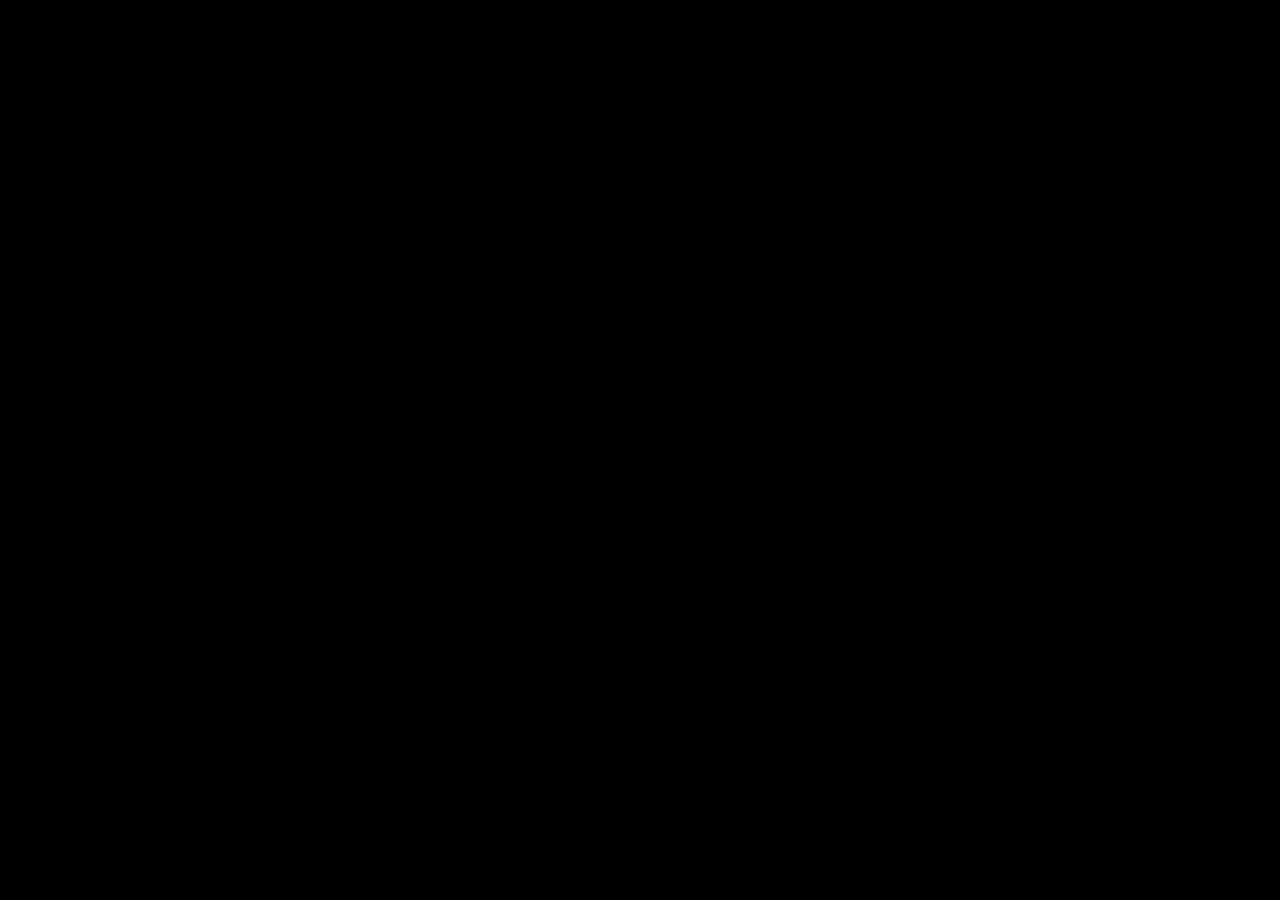
==== index.html @ fe2486ed "Update index.html" ====
<!DOCTYPE html>
<html lang="en">
<head>
    <link rel="stylesheet" href="styles.css">
    <meta charset="UTF-8">
    <meta name="viewport" content="width=device-width, initial-scale=1.0">
    <title>VinceDaOne's Internal Void</title>
    <link rel="stylesheet" href="https://fonts.googleapis.com/css2?family=Press+Start+2P&display=swap">
    <style>
        body {
            font-family: 'Press Start 2P', cursive;
            margin: 0;
            padding: 0;
            background-color: #000;
            color: #fff;
            transition: background-color 0.5s, color 0.5s;
        }
        .container {
            padding: 20px;
        }
        .header {
            text-align: center;
            margin-bottom: 20px;
        }
        .intro {
            margin: 20px 0;
            text-align: center;
        }
        .buttons {
            position: fixed;
            top: 10px;
            right: 10px;
        }
        .button {
            background-color: #fff;
            color: #000;
            border: none;
            padding: 10px;
            margin: 5px;
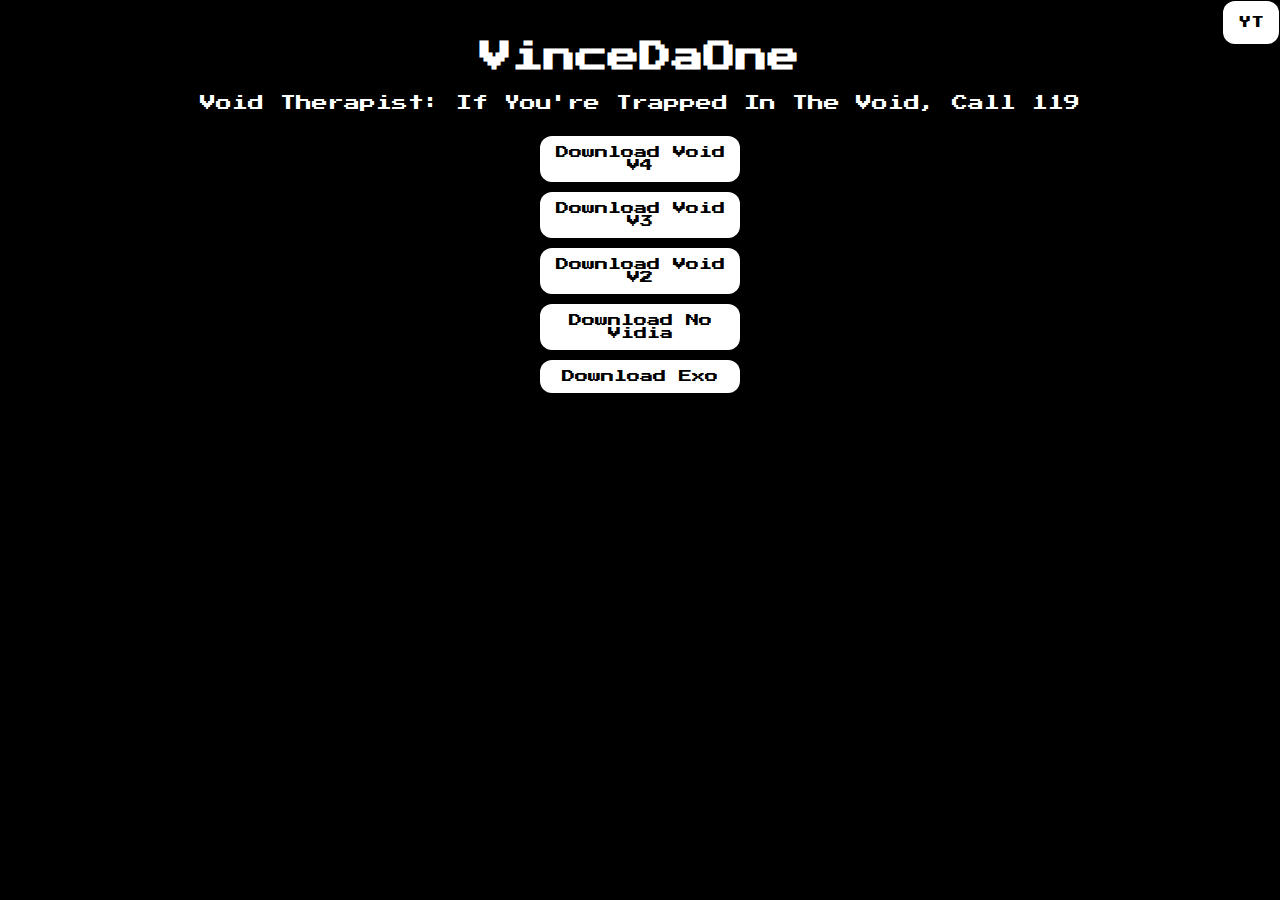
==== commit 1d7cdbf8: "Update index.html" ====
--- a/index.html
+++ b/index.html
@@ -1,39 +1,127 @@
+<!DOCTYPE html>
+<html lang="en" >
+<head>
+  <meta charset="UTF-8">
+  <title>CodePen - Untitled</title>
+  <link rel="stylesheet" href="./style.css">
+
+</head>
+<body>
+<!-- partial:index.partial.html -->
 <!DOCTYPE html>
 <html lang="en">
 <head>
-    <link rel="stylesheet" href="styles.css">
-    <meta charset="UTF-8">
-    <meta name="viewport" content="width=device-width, initial-scale=1.0">
-    <title>VinceDaOne's Internal Void</title>
-    <link rel="stylesheet" href="https://fonts.googleapis.com/css2?family=Press+Start+2P&display=swap">
-    <style>
-        body {
-            font-family: 'Press Start 2P', cursive;
-            margin: 0;
-            padding: 0;
-            background-color: #000;
-            color: #fff;
-            transition: background-color 0.5s, color 0.5s;
-        }
-        .container {
-            padding: 20px;
-        }
-        .header {
-            text-align: center;
-            margin-bottom: 20px;
-        }
-        .intro {
-            margin: 20px 0;
-            text-align: center;
-        }
-        .buttons {
-            position: fixed;
-            top: 10px;
-            right: 10px;
-        }
-        .button {
-            background-color: #fff;
-            color: #000;
-            border: none;
-            padding: 10px;
-            margin: 5px;
+  <link rel="stylesheet" href="styles.css">
+  <meta charset="UTF-8">
+  <meta name="viewport" content="width=device-width, initial-scale=1.0">
+  <title>VinceDaOne's Internal Void</title>
+  <link rel="stylesheet" href="https://fonts.googleapis.com/css2?family=Press+Start+2P&display=swap">
+  <style>
+    body {
+      font-family: 'Press Start 2P', cursive;
+      margin: 0;
+      padding: 0;
+      background-color: #000;
+      color: #fff;
+      transition: background-color 0.5s, color 0.5s;
+    }
+
+    .container {
+      padding: 20px;
+    }
+
+    .header {
+      text-align: center;
+      margin-bottom: 20px;
+    }
+
+    .intro {
+      margin: 20px 0;
+      text-align: center;
+    }
+
+    .buttons {
+      position: fixed;
+      top: 10px;
+      right: 10px;
+    }
+
+    .button {
+      background-color: #fff;
+      color: #000;
+      border: none;
+      padding: 10px;
+      margin: 5px;
+      cursor: pointer;
+    }
+
+    .links {
+      display: flex;
+      flex-direction: column;
+      align-items: center;
+    }
+
+    .link {
+      background-color: #fff;
+      color: #000;
+      border: none;
+      padding: 10px;
+      margin: 5px;
+      cursor: pointer;
+      width: 200px;
+      text-align: center;
+      border-radius: 12px;
+      /* Rounded corners */
+      font-family: 'Press Start 2P', cursive;
+    }
+
+    .bruh {
+      background-color: #fff;
+      color: #000;
+      border: none;
+      padding: 15px;
+      margin: -9px;
+      cursor: pointer;
+      width: -15px;
+      text-align: center;
+      border-radius: 12px;
+      /* Rounded corners */
+      font-family: 'Press Start 2P', cursive;
+    }
+
+    .link:hover {
+      background-color: #ddd;
+      /* Lighter color on hover */
+    }
+  </style>
+</head>
+
+<body>
+  <div class="buttons">
+    <button class="bruh" onclick="window.location.href='https://www.youtube.com/@VinceCXD'">YT</button>
+  </div>
+
+  <div class="container">
+    <div class="header">
+      <h1>VinceDaOne</h1>
+    </div>
+
+    <div class="intro">
+      <p>Void Therapist: If You're Trapped In The Void, Call 119</p>
+    </div>
+
+    <div class="links">
+      <button class="link" onclick="window.location.href='https://linkpays.in/KX8i7g'">Download Void V4</button>
+      <button class="link" onclick="window.location.href='https://linkpays.in/u1YT'">Download Void V3</button>
+      <button class="link" onclick="window.location.href='https://linkpays.in/eIJ7h'">Download Void V2</button>
+      <button class="link" onclick="window.location.href='https://linkpays.in/AcDD2'">Download No Vidia</button>
+      <button class="link" onclick="window.location.href='https://linkpays.in/FY2X0U'">Download Exo</button>
+    </div>
+  </div>
+</body>
+
+</html>
+<!-- partial -->
+  
+</body>
+</html>
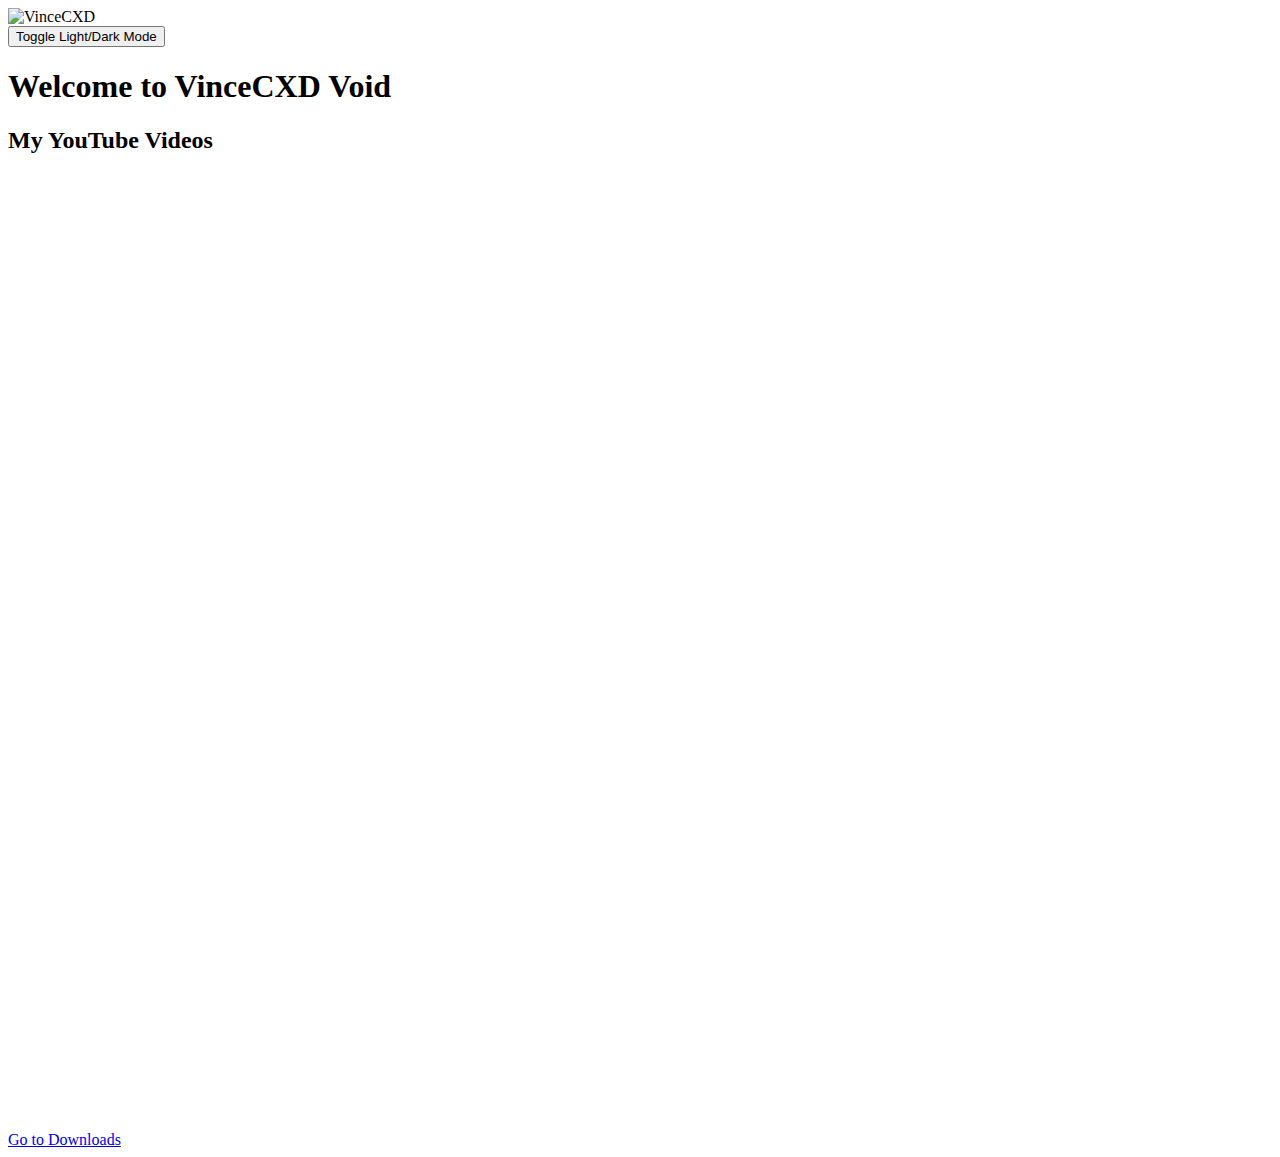
==== commit 767f8a8d: "codes" ====
--- a/index.html
+++ b/index.html
@@ -1,127 +1,47 @@
-<!DOCTYPE html>
-<html lang="en" >
-<head>
-  <meta charset="UTF-8">
-  <title>CodePen - Untitled</title>
-  <link rel="stylesheet" href="./style.css">
-
-</head>
-<body>
-<!-- partial:index.partial.html -->
+<!-- index.html -->
 <!DOCTYPE html>
 <html lang="en">
 <head>
-  <link rel="stylesheet" href="styles.css">
-  <meta charset="UTF-8">
-  <meta name="viewport" content="width=device-width, initial-scale=1.0">
-  <title>VinceDaOne's Internal Void</title>
-  <link rel="stylesheet" href="https://fonts.googleapis.com/css2?family=Press+Start+2P&display=swap">
-  <style>
-    body {
-      font-family: 'Press Start 2P', cursive;
-      margin: 0;
-      padding: 0;
-      background-color: #000;
-      color: #fff;
-      transition: background-color 0.5s, color 0.5s;
-    }
+    <meta charset="UTF-8">
+    <meta name="viewport" content="width=device-width, initial-scale=1.0">
+    <title>VinceCXD Internal Void</title>
+    <link rel="stylesheet" href="style.css">
+</head>
+<body>
+    <header>
+        <img src="https://encrypted-tbn0.gstatic.com/images?q=tbn:ANd9GcQz1to2UZFiF-3QjEu5uRabqN7O1RusydbLfBBGm4shWAG2cYCgJy1ddnw&s=10" alt="VinceCXD" id="logo">
+        <nav>
+            <button id="toggle-mode">Toggle Light/Dark Mode</button>
+        </nav>
+    </header>
+    
+    <main>
+        <h1>Welcome to VinceCXD Void</h1>
+        <section id="youtube-videos">
+            <h2>My YouTube Videos</h2>
+            
+            <!-- YouTube Video 1 -->
+            <iframe width="560" height="315" src="https://www.youtube.com/embed/eCDrH0ERGx4" frameborder="0" allowfullscreen></iframe>
+            
+            <!-- YouTube Video 2 -->
+            <iframe width="560" height="315" src="https://www.youtube.com/embed/C7aaaAxaoAc" frameborder="0" allowfullscreen></iframe>
+            
+            <!-- YouTube Video 3 -->
+            <iframe width="560" height="315" src="https://www.youtube.com/embed/gfkEviVuPS8" frameborder="0" allowfullscreen></iframe>
+            
+            <!-- YouTube Video 4 -->
+            <iframe width="560" height="315" src="https://www.youtube.com/embed/o7P-66klE70" frameborder="0" allowfullscreen></iframe>
+            
+            <!-- YouTube Video 5 -->
+            <iframe width="560" height="315" src="https://www.youtube.com/embed/Y5w_mEvjBgY" frameborder="0" allowfullscreen></iframe>
 
-    .container {
-      padding: 20px;
-    }
+        </section>
+    </main>
+    
+    <footer>
+        <a href="downloads.html" class="download-button">Go to Downloads</a>
+    </footer>
 
-    .header {
-      text-align: center;
-      margin-bottom: 20px;
-    }
-
-    .intro {
-      margin: 20px 0;
-      text-align: center;
-    }
-
-    .buttons {
-      position: fixed;
-      top: 10px;
-      right: 10px;
-    }
-
-    .button {
-      background-color: #fff;
-      color: #000;
-      border: none;
-      padding: 10px;
-      margin: 5px;
-      cursor: pointer;
-    }
-
-    .links {
-      display: flex;
-      flex-direction: column;
-      align-items: center;
-    }
-
-    .link {
-      background-color: #fff;
-      color: #000;
-      border: none;
-      padding: 10px;
-      margin: 5px;
-      cursor: pointer;
-      width: 200px;
-      text-align: center;
-      border-radius: 12px;
-      /* Rounded corners */
-      font-family: 'Press Start 2P', cursive;
-    }
-
-    .bruh {
-      background-color: #fff;
-      color: #000;
-      border: none;
-      padding: 15px;
-      margin: -9px;
-      cursor: pointer;
-      width: -15px;
-      text-align: center;
-      border-radius: 12px;
-      /* Rounded corners */
-      font-family: 'Press Start 2P', cursive;
-    }
-
-    .link:hover {
-      background-color: #ddd;
-      /* Lighter color on hover */
-    }
-  </style>
-</head>
-
-<body>
-  <div class="buttons">
-    <button class="bruh" onclick="window.location.href='https://www.youtube.com/@VinceCXD'">YT</button>
-  </div>
-
-  <div class="container">
-    <div class="header">
-      <h1>VinceDaOne</h1>
-    </div>
-
-    <div class="intro">
-      <p>Void Therapist: If You're Trapped In The Void, Call 119</p>
-    </div>
-
-    <div class="links">
-      <button class="link" onclick="window.location.href='https://linkpays.in/KX8i7g'">Download Void V4</button>
-      <button class="link" onclick="window.location.href='https://linkpays.in/u1YT'">Download Void V3</button>
-      <button class="link" onclick="window.location.href='https://linkpays.in/eIJ7h'">Download Void V2</button>
-      <button class="link" onclick="window.location.href='https://linkpays.in/AcDD2'">Download No Vidia</button>
-      <button class="link" onclick="window.location.href='https://linkpays.in/FY2X0U'">Download Exo</button>
-    </div>
-  </div>
+    <script src="script.js"></script>
 </body>
-
-</html>
-<!-- partial -->
-  
-</body>
-</html>
+</html>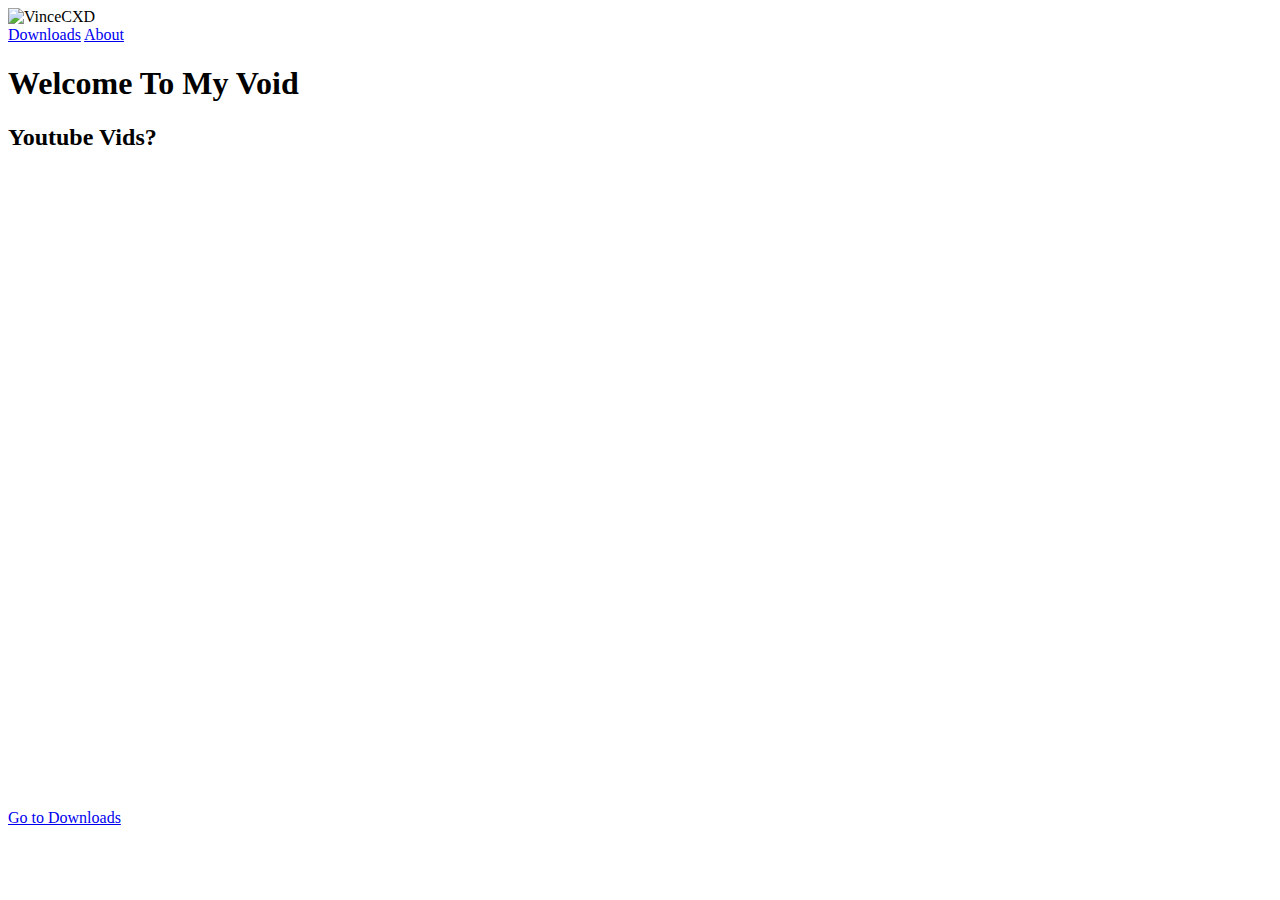
==== commit a0166789: "Update index.html" ====
--- a/index.html
+++ b/index.html
@@ -1,4 +1,3 @@
-<!-- index.html -->
 <!DOCTYPE html>
 <html lang="en">
 <head>
@@ -9,39 +8,29 @@
 </head>
 <body>
     <header>
-        <img src="https://encrypted-tbn0.gstatic.com/images?q=tbn:ANd9GcQz1to2UZFiF-3QjEu5uRabqN7O1RusydbLfBBGm4shWAG2cYCgJy1ddnw&s=10" alt="VinceCXD" id="logo">
+        <img src="https://www.universetoday.com/wp-content/uploads/2023/02/1080px-Df44-BW-high-contrast-768x768.jpg" alt="VinceCXD" id="logo">
         <nav>
-            <button id="toggle-mode">Toggle Light/Dark Mode</button>
+            <a href="downloads.html">Downloads</a>
+            <a href="about.html">About</a>
         </nav>
     </header>
     
     <main>
-        <h1>Welcome to VinceCXD Void</h1>
+        <h1>Welcome To My Void</h1>
         <section id="youtube-videos">
-            <h2>My YouTube Videos</h2>
+            <h2>Youtube Vids?</h2>
             
-            <!-- YouTube Video 1 -->
-            <iframe width="560" height="315" src="https://www.youtube.com/embed/eCDrH0ERGx4" frameborder="0" allowfullscreen></iframe>
-            
-            <!-- YouTube Video 2 -->
-            <iframe width="560" height="315" src="https://www.youtube.com/embed/C7aaaAxaoAc" frameborder="0" allowfullscreen></iframe>
-            
-            <!-- YouTube Video 3 -->
-            <iframe width="560" height="315" src="https://www.youtube.com/embed/gfkEviVuPS8" frameborder="0" allowfullscreen></iframe>
-            
-            <!-- YouTube Video 4 -->
-            <iframe width="560" height="315" src="https://www.youtube.com/embed/o7P-66klE70" frameborder="0" allowfullscreen></iframe>
-            
-            <!-- YouTube Video 5 -->
-            <iframe width="560" height="315" src="https://www.youtube.com/embed/Y5w_mEvjBgY" frameborder="0" allowfullscreen></iframe>
-
+            <!-- YouTube Videos -->
+            <iframe width="315" height="315" src="https://www.youtube.com/embed/eCDrH0ERGx4" frameborder="0" allowfullscreen></iframe>
+            <iframe width="315" height="315" src="https://www.youtube.com/embed/C7aaaAxaoAc" frameborder="0" allowfullscreen></iframe>
+            <iframe width="315" height="315" src="https://www.youtube.com/embed/gfkEviVuPS8" frameborder="0" allowfullscreen></iframe>
+            <iframe width="315" height="315" src="https://www.youtube.com/embed/o7P-66klE70" frameborder="0" allowfullscreen></iframe>
+            <iframe width="315" height="315" src="https://www.youtube.com/embed/Y5w_mEvjBgY" frameborder="0" allowfullscreen></iframe>
         </section>
     </main>
     
     <footer>
         <a href="downloads.html" class="download-button">Go to Downloads</a>
     </footer>
-
-    <script src="script.js"></script>
 </body>
-</html>+</html>
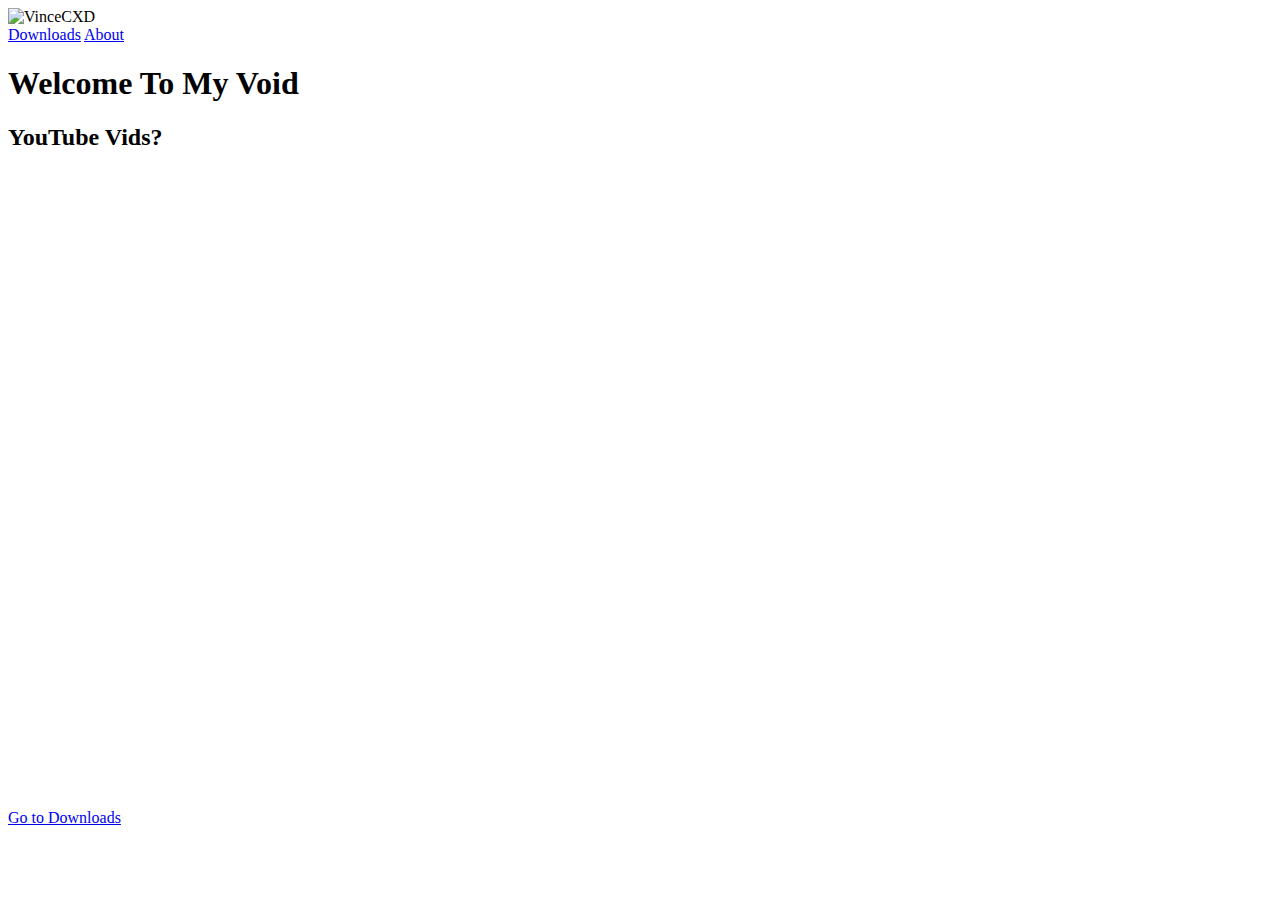
==== commit 3be1d8eb: "Update index.html" ====
--- a/index.html
+++ b/index.html
@@ -18,7 +18,7 @@
     <main>
         <h1>Welcome To My Void</h1>
         <section id="youtube-videos">
-            <h2>Youtube Vids?</h2>
+            <h2>YouTube Vids?</h2>
             
             <!-- YouTube Videos -->
             <iframe width="315" height="315" src="https://www.youtube.com/embed/eCDrH0ERGx4" frameborder="0" allowfullscreen></iframe>
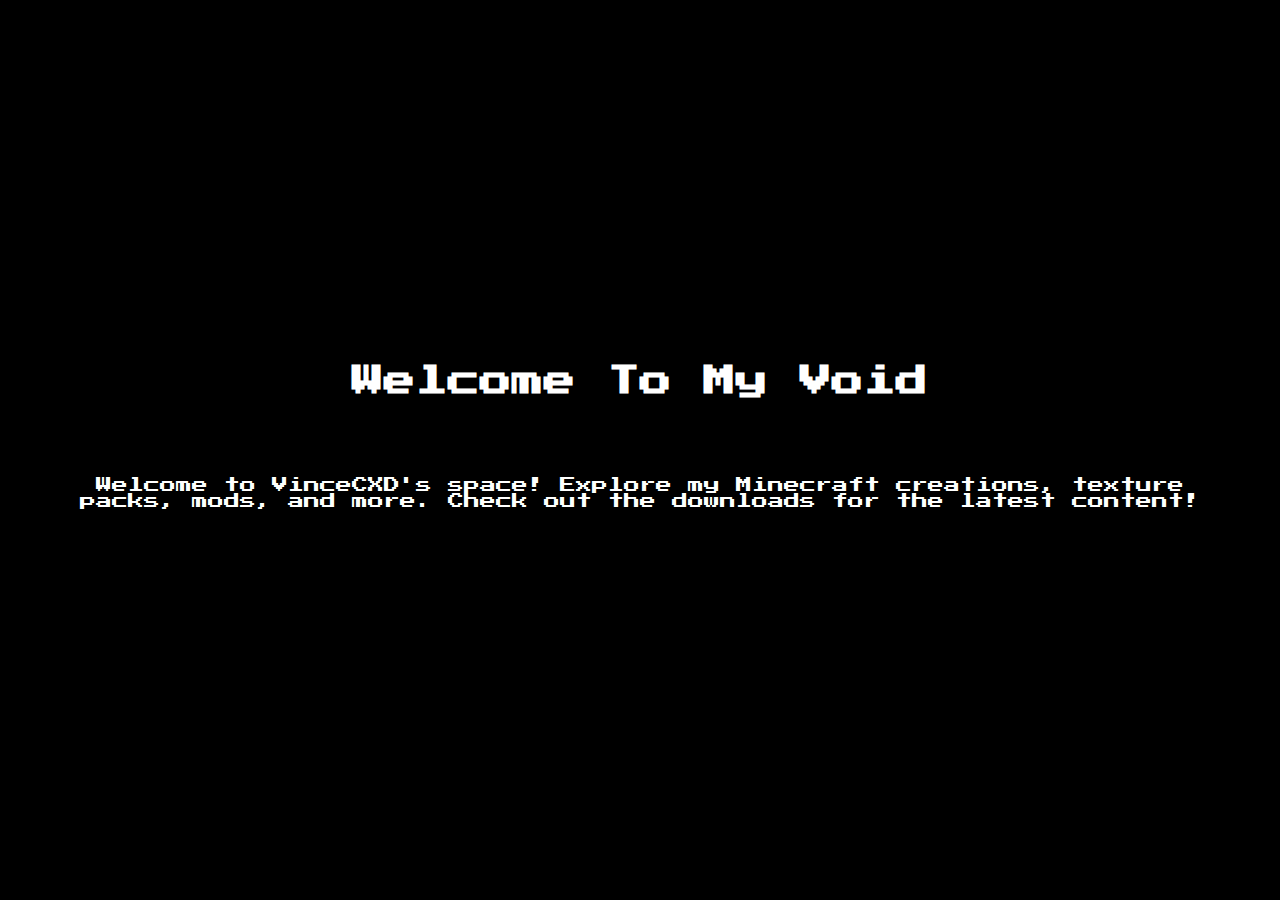
==== commit 192291cb: "Newwebv4.0" ====
--- a/index.html
+++ b/index.html
@@ -3,34 +3,92 @@
 <head>
     <meta charset="UTF-8">
     <meta name="viewport" content="width=device-width, initial-scale=1.0">
-    <title>VinceCXD Internal Void</title>
-    <link rel="stylesheet" href="style.css">
+    <title>VinceCXD Combined Site</title>
+    <link rel="stylesheet" href="combined.css">
+    <link href="https://fonts.cdnfonts.com/css/minecraft" rel="stylesheet">
 </head>
 <body>
     <header>
-        <img src="https://www.universetoday.com/wp-content/uploads/2023/02/1080px-Df44-BW-high-contrast-768x768.jpg" alt="VinceCXD" id="logo">
         <nav>
-            <a href="downloads.html">Downloads</a>
-            <a href="about.html">About</a>
+            <button class="menu-toggle">☰ Menu</button> <!-- New Menu Button -->
+            <div class="menu-items">
+                <a href="#index">Home</a>
+                <a href="#downloads">Downloads</a>
+                <a href="#about">About</a>
+                <a href="#social">Social Media</a> <!-- Social Media link -->
+            </div>
         </nav>
     </header>
-    
-    <main>
+
+    <!-- Home Page (index.html) -->
+    <div id="index" class="page">
         <h1>Welcome To My Void</h1>
-        <section id="youtube-videos">
-            <h2>YouTube Vids?</h2>
-            
-            <!-- YouTube Videos -->
-            <iframe width="315" height="315" src="https://www.youtube.com/embed/eCDrH0ERGx4" frameborder="0" allowfullscreen></iframe>
-            <iframe width="315" height="315" src="https://www.youtube.com/embed/C7aaaAxaoAc" frameborder="0" allowfullscreen></iframe>
-            <iframe width="315" height="315" src="https://www.youtube.com/embed/gfkEviVuPS8" frameborder="0" allowfullscreen></iframe>
-            <iframe width="315" height="315" src="https://www.youtube.com/embed/o7P-66klE70" frameborder="0" allowfullscreen></iframe>
-            <iframe width="315" height="315" src="https://www.youtube.com/embed/Y5w_mEvjBgY" frameborder="0" allowfullscreen></iframe>
+        <section id="introduction-content">
+            <div class="intro-box">
+                <p>Welcome to VinceCXD's space! Explore my Minecraft creations, texture packs, mods, and more. Check out the downloads for the latest content!</p>
+            </div>
         </section>
-    </main>
-    
-    <footer>
-        <a href="downloads.html" class="download-button">Go to Downloads</a>
-    </footer>
+    </div>
+
+    <!-- Downloads Page (downloads.html) -->
+    <div id="downloads" class="page">
+        <h1>Download My Minecraft Packs</h1>
+        <section id="downloads">
+            <div class="download-buttons">
+                <a href="https://linkpays.in/KX8i7g" target="_blank" class="download-button">Download VoidV4</a>
+                <a href="https://linkpays.in/u1YT" target="_blank" class="download-button">Download VoidV3</a>
+                <a href="https://linkpays.in/eIJ7h" target="_blank" class="download-button">Download VoidV2</a>
+                <a href="https://linkpays.in/AcDD2" target="_blank" class="download-button">Download NoVidia</a>
+                <a href="https://linkpays.in/FY2X0U" target="_blank" class="download-button">Download ExoBoost</a>
+            </div>
+        </section>
+    </div>
+
+    <!-- About Page (about.html) -->
+    <div id="about" class="page">
+        <h1>About VinceCXD</h1>
+        <section id="about-content">
+            <p>Welcome to the VinceCXD Minecraft hub! I’m passionate about creating unique content for the Minecraft community, including custom texture packs, mods, and gameplay enhancements. This site is a collection of my projects, creations, and video tutorials.</p>
+        </section>
+    </div>
+
+    <!-- Social Media Page -->
+    <div id="social" class="page">
+        <h1>Connect with VinceCXD</h1>
+        <section id="social-content">
+            <p>Follow me on social media for updates on new projects, mods, and Minecraft creations.</p>
+            <div id="social-media-buttons">
+                <a href="https://www.youtube.com/@VinceCXD" target="_blank" class="social-button yt-button">
+                    <img src="https://upload.wikimedia.org/wikipedia/commons/b/b8/YouTube_Logo_2017.svg" alt="YouTube" class="social-icon">
+                </a>
+                <a href="https://www.facebook.com" target="_blank" class="social-button fb-button">
+                    <img src="https://upload.wikimedia.org/wikipedia/commons/5/51/Facebook_f_logo_%282019%29.svg" alt="Facebook" class="social-icon">
+                </a>
+            </div>
+        </section>
+    </div>
+
+    <script>
+        // Basic navigation function to switch pages
+        function navigateToPage(pageId) {
+            document.querySelectorAll('.page').forEach(page => {
+                page.style.display = 'none';
+            });
+            document.querySelector(pageId).style.display = 'block';
+        }
+
+        // Set initial page to home
+        navigateToPage('#index');
+        document.querySelectorAll('nav a').forEach(navLink => {
+            navLink.addEventListener('click', function() {
+                navigateToPage(this.getAttribute('href'));
+            });
+        });
+
+        // Toggle menu
+        document.querySelector('.menu-toggle').addEventListener('click', function() {
+            document.querySelector('nav').classList.toggle('show-menu');
+        });
+    </script>
 </body>
-</html>
+</html>--- a/combined.css
+++ b/combined.css
@@ -0,0 +1,215 @@
+@import url('https://fonts.googleapis.com/css2?family=Press+Start+2P&display=swap');
+
+body {
+    background-color: #000000;
+    color: #ffffff;
+    font-family: 'Press Start 2P', Arial, sans-serif;
+    margin: 0;
+    padding: 0;
+    box-sizing: border-box;
+    display: flex;
+    flex-direction: column;
+    align-items: center;
+    justify-content: center;
+    height: 100vh;
+    position: relative;
+}
+
+header {
+    display: flex;
+    justify-content: space-between;
+    align-items: center;
+    padding: 1rem;
+    position: fixed;
+    top: 0;
+    left: 0;
+    right: 0;
+    background-color: #000000;
+    z-index: 1000;
+}
+
+nav {
+    position: fixed;
+    top: 0;
+    right: -250px;
+    height: 100%;
+    width: 250px;
+    background-color: #000000;
+    display: flex;
+    justify-content: center;
+    align-items: center;
+    transition: right 0.3s ease;
+    z-index: 2000;
+}
+
+.show-menu nav {
+    right: 0;
+}
+
+.menu-toggle {
+    background-color: #000;
+    color: #fff;
+    border: 2px solid #fff;
+    padding: 0.3rem 0.6rem; /* Smaller padding for menu toggle */
+    font-family: 'Press Start 2P', Arial, sans-serif;
+    font-size: 10px; /* Smaller font size */
+    cursor: pointer;
+}
+
+.menu-items {
+    display: flex;
+    flex-direction: column;
+    justify-content: center;
+    align-items: center;
+    height: 100%;
+}
+
+.menu-items a {
+    padding: 0.2rem 0.4rem; /* Further reduced padding */
+    margin: 0.2rem; /* Reduced margin for tighter buttons */
+    font-size: 10px; /* Smaller font size */
+    background-color: #000000;
+    color: #fff;
+    border: 1px solid #fff; /* Reduced border size */
+    border-radius: 6px; /* Slightly smaller rounded corners */
+    text-decoration: none;
+    transition: background-color 0.3s;
+    font-family: 'Press Start 2P', Arial, sans-serif;
+}
+
+.menu-items a:hover {
+    background-color: #1f1f1f;
+}
+
+/* Page Styles */
+.page {
+    display: none;
+    padding: 2rem;
+    text-align: center;
+}
+
+.intro-box {
+    background-color: #000000;
+    padding: 2rem;
+    border-radius: 10px;
+    margin-top: 2rem;
+}
+
+.download-buttons {
+    display: flex;
+    flex-direction: column;
+    align-items: center;
+}
+
+.download-button {
+    padding: 0.75rem 1.5rem;
+    margin: 0.5rem;
+    background-color: #000000;
+    color: #fff;
+    border: 2px solid #fff;
+    border-radius: 10px;
+    text-decoration: none;
+    text-align: center;
+    font-family: 'Press Start 2P', Arial, sans-serif;
+    transition: background-color 0.3s;
+    max-width: 300px;
+}
+
+.download-button:hover {
+    background-color: #1f1f1f;
+}
+
+#social-media-buttons {
+    display: flex;
+    justify-content: center;
+    margin-top: 2rem;
+}
+
+.social-button {
+    display: flex;
+    align-items: center;
+    justify-content: center;
+    margin: 0 1rem;
+    padding: 0.5rem;
+    background-color: #000000;
+    color: #fff;
+    border: 2px solid #fff;
+    border-radius: 15px;
+    text-decoration: none;
+    transition: background-color 0.3s;
+    width: 40px;
+    height: 40px;
+}
+
+.social-button:hover {
+    background-color: #1f1f1f;
+}
+
+.social-icon {
+    width: 24px;
+    height: 24px;
+}
+
+.yt-button {
+    border-color: #FF0000;
+}
+
+.fb-button {
+    border-color: #4267B2;
+}
+
+@media (max-width: 768px) {
+    header {
+        flex-direction: column;
+        align-items: center;
+    }
+
+    nav {
+        width: 100%;
+        height: auto;
+        position: static;
+        display: block;
+    }
+
+    nav a {
+        width: 100%;
+        text-align: center;
+    }
+
+    .download-button {
+        width: 100%;
+        max-width: 100%;
+    }
+
+    #social-media-buttons {
+        flex-direction: column;
+    }
+
+    .social-button {
+        width: 40px;
+        height: 40px;
+        margin-bottom: 1rem;
+    }
+}
+
+.menu-items {
+    display: none;
+    flex-direction: column;
+    justify-content: center;
+    align-items: center;
+    height: 100%;
+}
+
+.menu-toggle {
+    background-color: #000;
+    color: #fff;
+    border: 2px solid #fff;
+    padding: 0.3rem 0.6rem;
+    font-family: 'Press Start 2P', Arial, sans-serif;
+    font-size: 10px;
+    cursor: pointer;
+}
+
+.show-menu .menu-items {
+    display: flex;
+}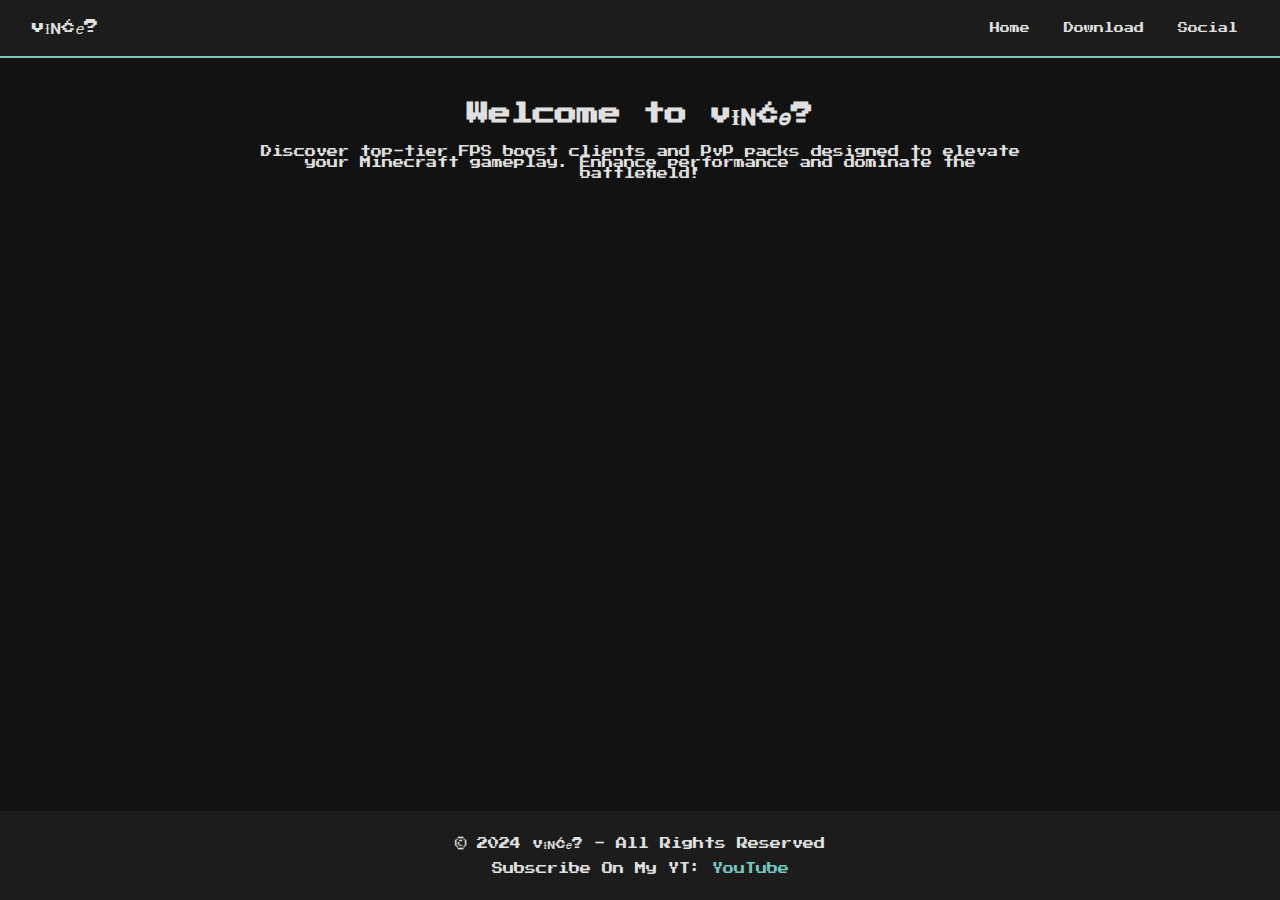
==== commit 6ea5bfb5: "bruhhhhh" ====
--- a/index.html
+++ b/index.html
@@ -3,92 +3,89 @@
 <head>
     <meta charset="UTF-8">
     <meta name="viewport" content="width=device-width, initial-scale=1.0">
-    <title>VinceCXD Combined Site</title>
-    <link rel="stylesheet" href="combined.css">
-    <link href="https://fonts.cdnfonts.com/css/minecraft" rel="stylesheet">
+    <title>Minecraft Content - vƗ𝐍Ć𝑒?</title>
+    <link href="https://fonts.googleapis.com/css2?family=Press+Start+2P&display=swap" rel="stylesheet">
+    <style>
+        body {
+            font-family: 'Press Start 2P', cursive;
+            margin: 0;
+            padding: 0;
+            background-color: #121212;
+            color: #e0e0e0;
+            font-size: 70%;
+            display: flex;
+            flex-direction: column;
+            min-height: 100vh;
+        }
+        header {
+            background: #1c1c1c;
+            padding: 15px 30px;
+            display: flex;
+            justify-content: space-between;
+            align-items: center;
+            border-bottom: 2px solid #76c7c0;
+        }
+        .logo {
+            font-size: 1.3em;
+        }
+        nav {
+            display: flex;
+            gap: 10px;
+        }
+        nav a {
+            color: #e0e0e0;
+            text-decoration: none;
+            padding: 8px 12px;
+            font-size: 0.9em;
+            transition: background 0.3s, color 0.3s;
+        }
+        nav a:hover {
+            background: #76c7c0;
+            color: #000;
+            border-radius: 5px;
+        }
+        .content {
+            padding: 30px;
+            max-width: 800px;
+            margin: auto;
+            flex-grow: 1;
+            text-align: center;
+        }
+        footer {
+            background: #1c1c1c;
+            text-align: center;
+            padding: 15px 0;
+        }
+        footer a {
+            color: #76c7c0;
+            text-decoration: none;
+            transition: color 0.3s;
+        }
+        footer a:hover {
+            color: #e0e0e0;
+        }
+    </style>
 </head>
 <body>
-    <header>
-        <nav>
-            <button class="menu-toggle">☰ Menu</button> <!-- New Menu Button -->
-            <div class="menu-items">
-                <a href="#index">Home</a>
-                <a href="#downloads">Downloads</a>
-                <a href="#about">About</a>
-                <a href="#social">Social Media</a> <!-- Social Media link -->
-            </div>
-        </nav>
-    </header>
 
-    <!-- Home Page (index.html) -->
-    <div id="index" class="page">
-        <h1>Welcome To My Void</h1>
-        <section id="introduction-content">
-            <div class="intro-box">
-                <p>Welcome to VinceCXD's space! Explore my Minecraft creations, texture packs, mods, and more. Check out the downloads for the latest content!</p>
-            </div>
-        </section>
-    </div>
+<header>
+    <div class="logo">vƗ𝐍Ć𝑒?</div>
+    <nav>
+        <a href="index.html">Home</a>
+        <a href="download.html">Download</a>
+        <a href="social.html">Social</a>
+    </nav>
+</header>
 
-    <!-- Downloads Page (downloads.html) -->
-    <div id="downloads" class="page">
-        <h1>Download My Minecraft Packs</h1>
-        <section id="downloads">
-            <div class="download-buttons">
-                <a href="https://linkpays.in/KX8i7g" target="_blank" class="download-button">Download VoidV4</a>
-                <a href="https://linkpays.in/u1YT" target="_blank" class="download-button">Download VoidV3</a>
-                <a href="https://linkpays.in/eIJ7h" target="_blank" class="download-button">Download VoidV2</a>
-                <a href="https://linkpays.in/AcDD2" target="_blank" class="download-button">Download NoVidia</a>
-                <a href="https://linkpays.in/FY2X0U" target="_blank" class="download-button">Download ExoBoost</a>
-            </div>
-        </section>
-    </div>
+<div class="content">
+    <h1>Welcome to vƗ𝐍Ć𝑒?</h1>
+    <p>Discover top-tier FPS boost clients and PvP packs designed to elevate your Minecraft gameplay. Enhance performance and dominate the battlefield!</p>
+</div>
 
-    <!-- About Page (about.html) -->
-    <div id="about" class="page">
-        <h1>About VinceCXD</h1>
-        <section id="about-content">
-            <p>Welcome to the VinceCXD Minecraft hub! I’m passionate about creating unique content for the Minecraft community, including custom texture packs, mods, and gameplay enhancements. This site is a collection of my projects, creations, and video tutorials.</p>
-        </section>
-    </div>
+<footer>
+    <p>&copy; 2024 vƗ𝐍Ć𝑒? - All Rights Reserved</p>
+    <p>Subscribe On My YT: <a href="https://www.youtube.com/@VinceCXD">YouTube</a></p>
+</footer>
 
-    <!-- Social Media Page -->
-    <div id="social" class="page">
-        <h1>Connect with VinceCXD</h1>
-        <section id="social-content">
-            <p>Follow me on social media for updates on new projects, mods, and Minecraft creations.</p>
-            <div id="social-media-buttons">
-                <a href="https://www.youtube.com/@VinceCXD" target="_blank" class="social-button yt-button">
-                    <img src="https://upload.wikimedia.org/wikipedia/commons/b/b8/YouTube_Logo_2017.svg" alt="YouTube" class="social-icon">
-                </a>
-                <a href="https://www.facebook.com" target="_blank" class="social-button fb-button">
-                    <img src="https://upload.wikimedia.org/wikipedia/commons/5/51/Facebook_f_logo_%282019%29.svg" alt="Facebook" class="social-icon">
-                </a>
-            </div>
-        </section>
-    </div>
-
-    <script>
-        // Basic navigation function to switch pages
-        function navigateToPage(pageId) {
-            document.querySelectorAll('.page').forEach(page => {
-                page.style.display = 'none';
-            });
-            document.querySelector(pageId).style.display = 'block';
-        }
-
-        // Set initial page to home
-        navigateToPage('#index');
-        document.querySelectorAll('nav a').forEach(navLink => {
-            navLink.addEventListener('click', function() {
-                navigateToPage(this.getAttribute('href'));
-            });
-        });
-
-        // Toggle menu
-        document.querySelector('.menu-toggle').addEventListener('click', function() {
-            document.querySelector('nav').classList.toggle('show-menu');
-        });
-    </script>
 </body>
-</html>+</html>
